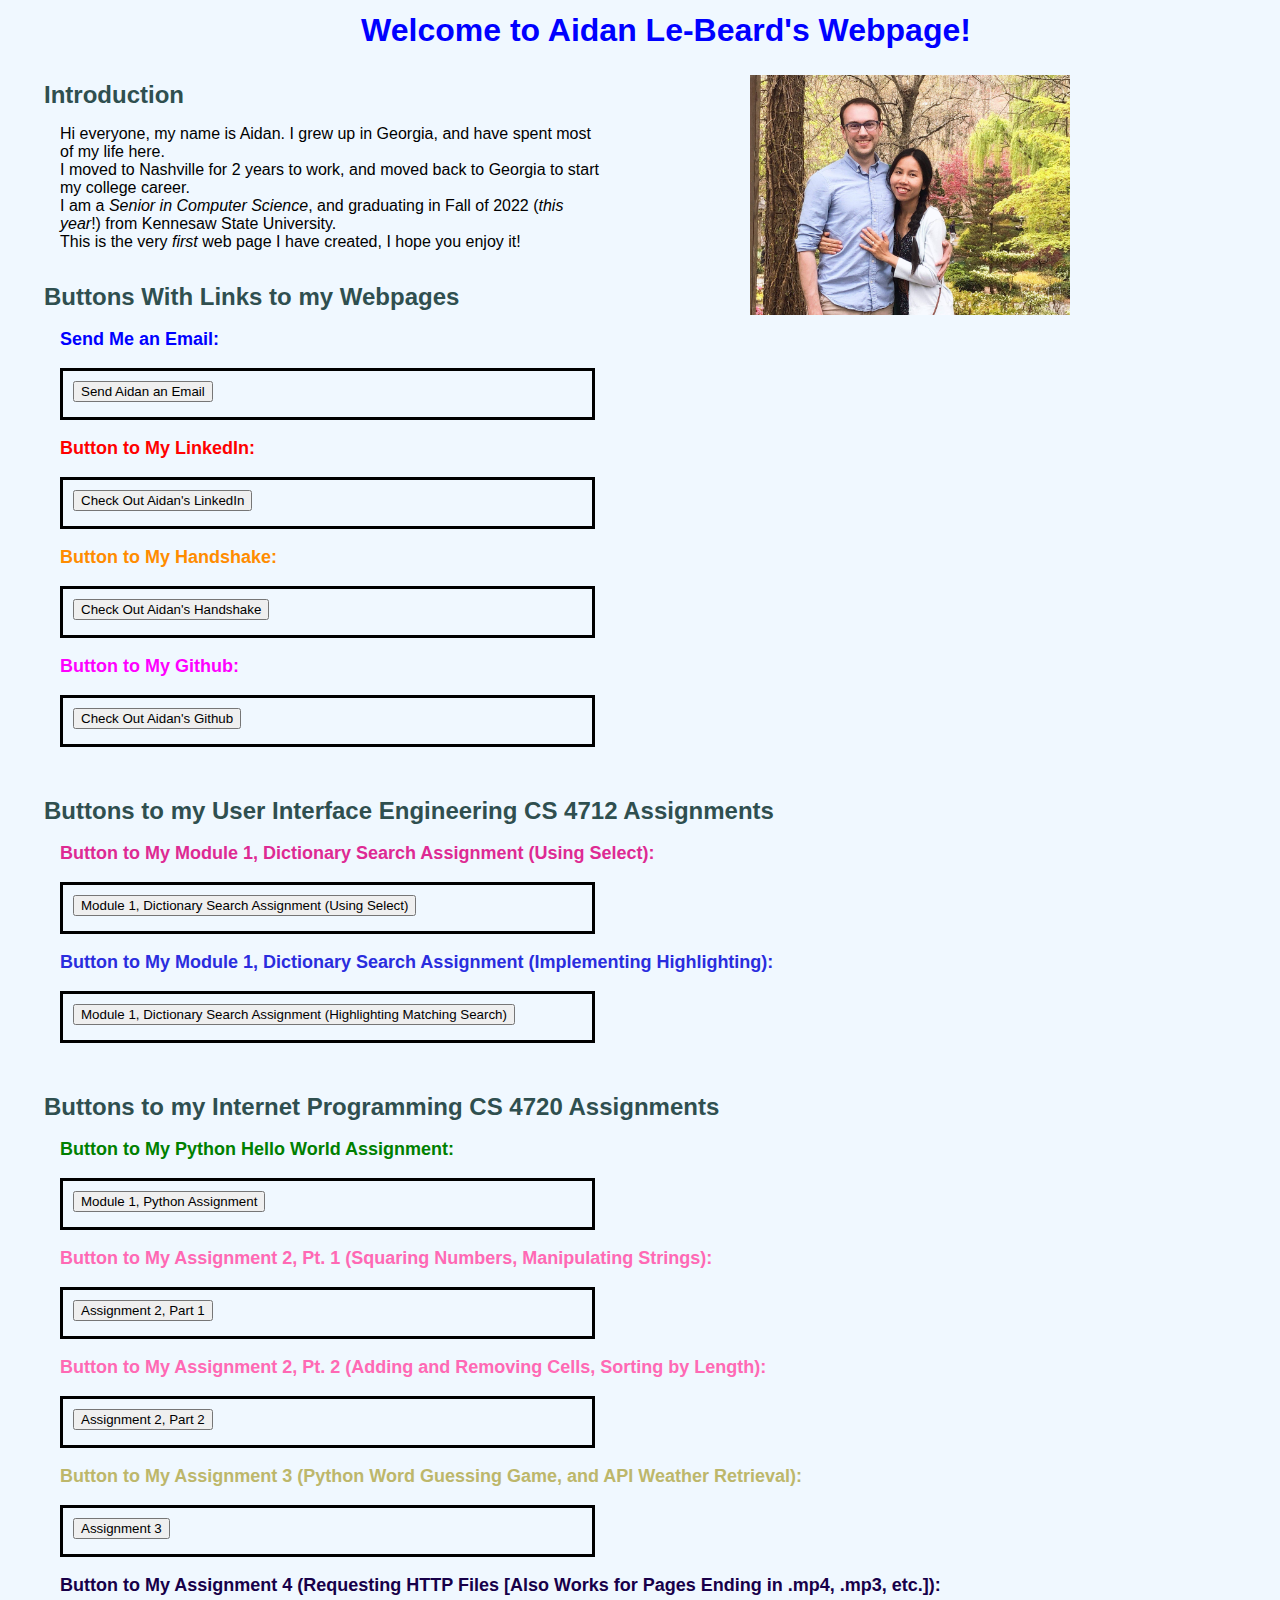
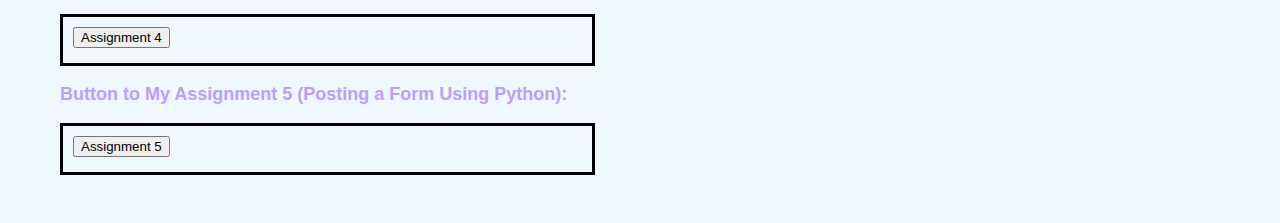
==== html/index.html @ b919f65e "Add files via upload" ====
<!-- Aidan Le-Beard
Dr. Sarah North
CS 4720 / W01
Module 1, Assignment 1 -->

<!DOCTYPE html>
<html>

<head>
  <link rel="stylesheet" href="Assignment_2.css">
  <title>Aidan Le-Beard Assignment 1</title>
  <script src="flask_test.py" async></script>
</head>

<body>

<header>
  <center>
    <h1>Welcome to Aidan Le-Beard's Webpage!</h1> <!-- A header with your preferred name -->
  </center>
</header>

<header>
  <h2>Introduction</h2> <!-- Heading to declare new section 1/4 -->
</header>

<img src="Aidan.jpg" width="320" height="240" alt="Aidan Le-Beard" style="position:absolute; left:750px; top:75px;"> <!-- My Photo -->
<p style="width: 45%"> <!-- Descriptions about me -->
  Hi everyone, my name is Aidan. I grew up in Georgia, and have spent most of my life here.<br /> 
  I moved to Nashville for 2 years to work, and moved back to Georgia to start my college career.<br />I am 
  a <em>Senior in Computer Science</em><!-- Use emphasis on key words -->, and graduating 
  in Fall of 2022 (<em>this year</em>!) from Kennesaw State University.<br />
  This is the very <em>first</em> web page I have created, I hope you enjoy it!
</p>

<!-- <header>
  <h2 style="margin-top:110px">My Favorite Movies</h2> <!-- Heading for section 2/4 - ->
</header>

<img src="Samurai.jpg" width="320" height="452" alt="Seven Samurai Poster" style="position:absolute; left:750px; top:330px;"> <!-- An image of something relevant: my favorite movie! - ->

<p>
  I've been a big fan of foreign and art movies since I was in middle school.<br />These are my 10 
  <em>favorite</em> movies, in reverse numerical order for the suspense of number 1!
</p>
<h3>Aidan's Favorite Movies</h3>
<ol reversed> <!-- An ordered list, and links to favorite websites (movies) to share - ->
  <li><a href="https://www.imdb.com/title/tt0037674/" target="_blank">Children of Paradise</a></li>
  <li><a href="https://www.imdb.com/title/tt0016220/" target="_blank">The Phantom of the Opera (1925)</a></li>
  <li><a href="https://www.imdb.com/title/tt0074334/" target="_blank">How Yukong Moved the Mountains</a></li>
  <li><a href="https://www.imdb.com/title/tt2013293/" target="_blank">The Wind Rises</a></li>
  <li><a href="https://www.imdb.com/title/tt0169858/" target="_blank">The End of Evangelion</a></li>
  <li><a href="https://www.imdb.com/title/tt0947798/" target="_blank">Black Swan</a></li>
  <li><a href="https://www.imdb.com/title/tt0010323/" target="_blank">The Cabinet of Dr. Caligari</a></li>
  <li><a href="https://www.imdb.com/title/tt0074486/" target="_blank">Eraserhead</a></li>
  <li><a href="https://www.imdb.com/title/tt0364569/" target="_blank">Oldboy</a></li>
  <li><a href="https://www.imdb.com/title/tt0047478/" target="_blank">Seven Samurai</a></li>
</ol>

<header>
  <h2>My Favorite Music</h2> <!-- Heading for section 3/4 - ->
</header>

<p>I'm also a big music fan. Here are some of my <em>favorite</em> bands, in no particular order.<br />I have seen the emphasized groups perform live!</p>
<h3>Aidan's Favorite Bands and Artists</h3>
<ul> <!-- An unordered list - ->
  <li><em>Weezer</em></li>
  <li><em>Nine Inch Nails</em></li>
  <li><em>Modest Mouse</em></li>
  <li>Jacques Brel</li>
  <li>Elliott Smith</li>
  <li>Pink Floyd</li>
  <li>Nirvana</li>
  <li><em>Neutral Milk Hotel</em></li>
  <li>Summoning</li>
</ul> 

<br /> -->

<header>
  <h2>Buttons With Links to my Webpages</h2> <!-- Heading for section 4/4 -->
</header>

<h3>Send Me an Email:</h3> <!-- Button #1 -->
<form action="mailto: alebeard@students.kennesaw.edu" target="_top">
  <input type="submit" value="Send Aidan an Email">
</form>

<h3 style="color:red;">Button to My LinkedIn:</h3> <!-- Button #2 -->
<form action="https://www.linkedin.com/in/aidan-le-beard/" target="_blank">
  <input type="submit" value="Check Out Aidan's LinkedIn">
</form>

<h3 style="color:darkorange;">Button to My Handshake:</h3> <!-- Button #3 -->
<form action="https://app.joinhandshake.com/stu/users/11920883/" target="_blank">
  <input type="submit" value="Check Out Aidan's Handshake">
</form>

<h3 style="color:magenta;">Button to My Github:</h3> <!-- Button #4 -->
<form action="https://github.com/aidan-le-beard" target="_blank">
  <input type="submit" value="Check Out Aidan's Github">
</form>

<br />

<header>
  <h2>
    Buttons to my User Interface Engineering CS 4712 Assignments
  </h2>
</header>

<h3 style="color:rgb(222, 42, 147);">Button to My Module 1, Dictionary Search Assignment (Using Select):</h3> <!-- Button #5 -->
<form action="GUI-Assignment_1/word-finder-select.html" target="_blank">
  <input type="submit" value="Module 1, Dictionary Search Assignment (Using Select)">
</form>

<h3 style="color:rgb(42, 45, 222);">Button to My Module 1, Dictionary Search Assignment (Implementing Highlighting):</h3> <!-- Button #5 -->
<form action="GUI-Assignment_1/word-finder-highlight.html" target="_blank">
  <input type="submit" value="Module 1, Dictionary Search Assignment (Highlighting Matching Search)">
</form>

<br />

<header>
  <h2>
    Buttons to my Internet Programming CS 4720 Assignments
  </h2>
</header>

<h3 style="color:green;">Button to My Python Hello World Assignment:</h3> <!-- Button #5 -->
<form action="assignment1Python.html" target="_blank">
  <input type="submit" value="Module 1, Python Assignment">
</form>

<h3 style="color:hotpink;">Button to My Assignment 2, Pt. 1 (Squaring Numbers, Manipulating Strings):</h3>
<form action="Mod_2_Assignment_1.html" target="_blank">
  <input type="submit" value="Assignment 2, Part 1">
</form>

<h3 style="color:hotpink;">Button to My Assignment 2, Pt. 2 (Adding and Removing Cells, Sorting by Length):</h3>
<form action="Mod_2_Assignment_2.html" target="_blank">
  <input type="submit" value="Assignment 2, Part 2">
</form>

<h3 style="color:darkkhaki;">Button to My Assignment 3 (Python Word Guessing Game, and API Weather Retrieval):</h3>
<form action="Assignment_3.html" target="_blank">
  <input type="submit" value="Assignment 3">
</form>

<h3 style="color:rgb(23, 0, 73);">Button to My Assignment 4 (Requesting HTTP Files [Also Works for Pages Ending in .mp4, .mp3, etc.]):</h3>
<form action="Assignment_4.html" target="_blank">
  <input type="submit" value="Assignment 4">
</form>

<h3 style="color:rgb(189, 158, 255);">Button to My Assignment 5 (Posting a Form Using Python):</h3>
<form action="Assignment_5.html" target="_blank">
  <input type="submit" value="Assignment 5">
</form>

</body>

</html>
---- html/Assignment_2.css ----
/* Aidan Le-Beard
Dr. Sarah North
CS 4720 / W01
Module 2, CSS Sheet */

body, h1, h2, h3, h4, h5, h6 {
  font-family: helvetica, arial, sans-serif;
  background-color: aliceblue; /* "change the default color for the background." "You don’t have to use the same colors in the screen shots" */
  color: black;
}

body {
  margin-top: 0px;
  margin-left: 60px;
  font-size: 16px;
  margin-bottom: 48px;
}

h1 {
  color: blue;
  font-size: 32px;
  margin: 12px;
}

h2 {
  color: darkslategrey;
  margin-left: -16px;
  margin-top: 32px;
  margin-bottom: 12px;
  font-size: 24px;
}

h3 {
  color: blue;
  font-size: 18px;
}

/* Make a solid border like the example */
form {
  padding: 10px 10px 15px 10px;
  border-style: solid;
  width: 42%;
}

table, tr {
  border-spacing: 15px;
}

td {
  border: solid;
  border-color: blue;
}

.tr1, .td1 {
  border: none;
  border-spacing: 8px;
}

.table1 {
  border: solid;
  border-color: rgb(75, 75, 98);
}

/* "Define 5 styles for foreground buttons and 5 styles for background buttons." 5 styles also defined for hover, for fun.
    6th style defined for the button on Part 1 of the assignment, to resemble the PDF */
.button {
  font-size: xx-large; /* "Set font-size of buttons as xx-large" per PDF instructions */
  background-color: #e7e7e7;
  color: black;
}

.button:hover {
  background-color: darkgrey;
}

.button:active {
  background-color: blue;
  color:azure;
}

.button1 {
  background-color: cornflowerblue;
  color: white;
}

.button1:hover {
  background-color: black;
}

.button1:active {
  background-color: red;
  color: yellow;
}

.button2 {
  background-color: cyan;
  color: darkmagenta;
}

.button2:hover {
  background-color: forestgreen;
  color:lemonchiffon;
}

.button2:active {
  background-color: gold;
  color: indigo;
}

.button3 {
  background-color: ghostwhite;
  color: deepskyblue;
}

.button3:hover {
  background-color: deeppink;
  color: dodgerblue;
}

.button3:active {
  background-color: fuchsia;
  color: darkblue;
}

.button4 {
  background-color: maroon;
  color: #eeee00;
}

.button4:hover {
  background-color: yellow;
  color: red;
}

.button4:active {
  background-color: red;
  color: yellow;
}

.button5 {
  font-size: large; /* "Set font-size of buttons as xx-large" per PDF instructions */
  background-color: limegreen;
  color: white;
}

.button5:active {
  background-color: green;
  color: white;
}
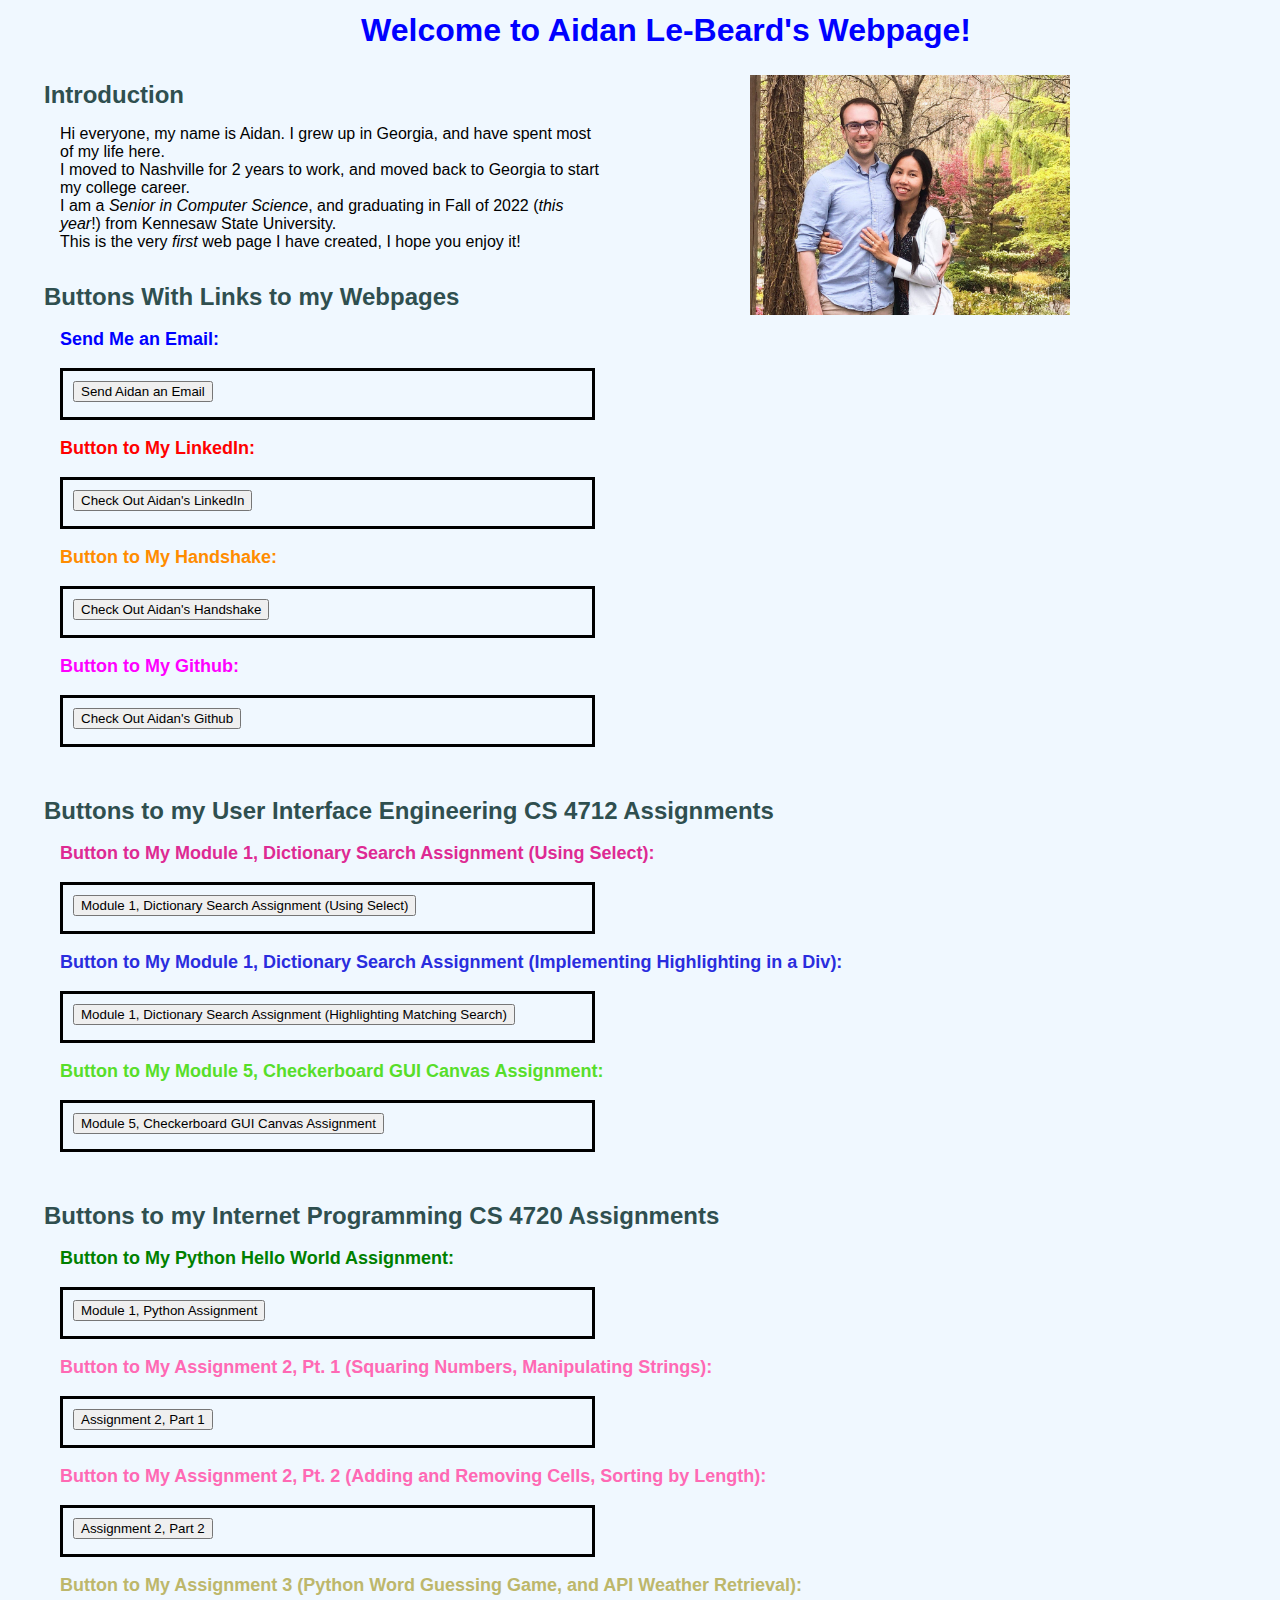
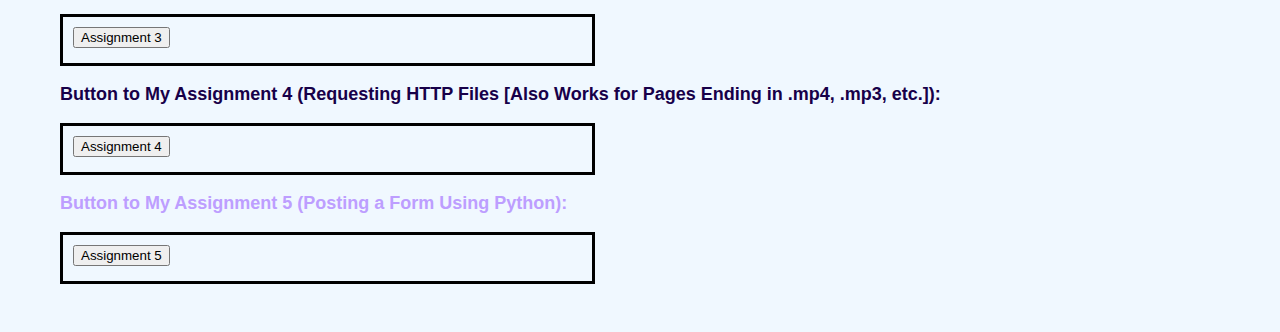
==== commit d2d99661: "add another User Interface Engineering assignmetn" ====
--- a/html/index.html
+++ b/html/index.html
@@ -109,14 +109,19 @@
   </h2>
 </header>
 
-<h3 style="color:rgb(222, 42, 147);">Button to My Module 1, Dictionary Search Assignment (Using Select):</h3> <!-- Button #5 -->
+<h3 style="color:rgb(222, 42, 147);">Button to My Module 1, Dictionary Search Assignment (Using Select):</h3>
 <form action="GUI-Assignment_1/word-finder-select.html" target="_blank">
   <input type="submit" value="Module 1, Dictionary Search Assignment (Using Select)">
 </form>
 
-<h3 style="color:rgb(42, 45, 222);">Button to My Module 1, Dictionary Search Assignment (Implementing Highlighting):</h3> <!-- Button #5 -->
+<h3 style="color:rgb(42, 45, 222);">Button to My Module 1, Dictionary Search Assignment (Implementing Highlighting in a Div):</h3>
 <form action="GUI-Assignment_1/word-finder-highlight.html" target="_blank">
   <input type="submit" value="Module 1, Dictionary Search Assignment (Highlighting Matching Search)">
+</form>
+
+<h3 style="color:rgb(87, 222, 42);">Button to My Module 5, Checkerboard GUI Canvas Assignment:</h3>
+<form action="GUI-Assignment_3_Checkerboard/GUI-Assignment_Checkerboard/index.html" target="_blank">
+  <input type="submit" value="Module 5, Checkerboard GUI Canvas Assignment">
 </form>
 
 <br />
@@ -159,4 +164,4 @@
 
 </body>
 
-</html>+</html>
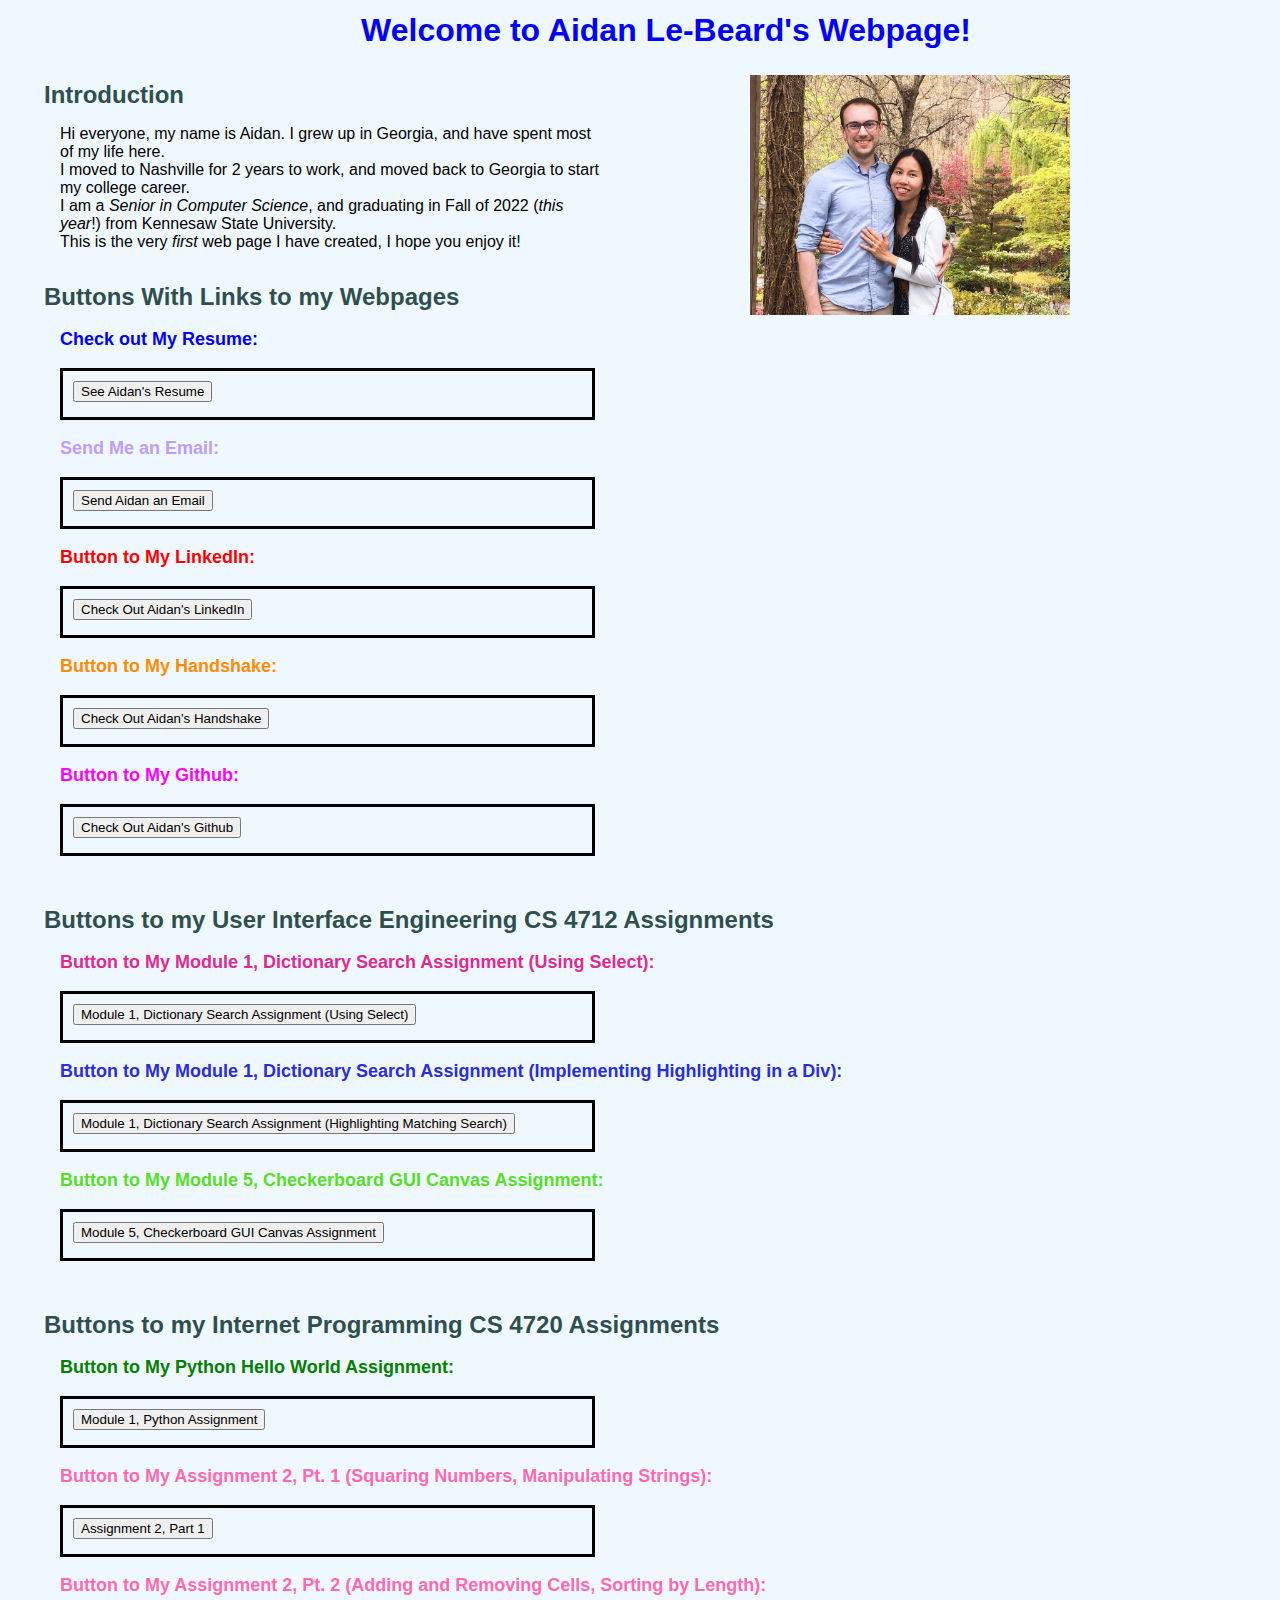
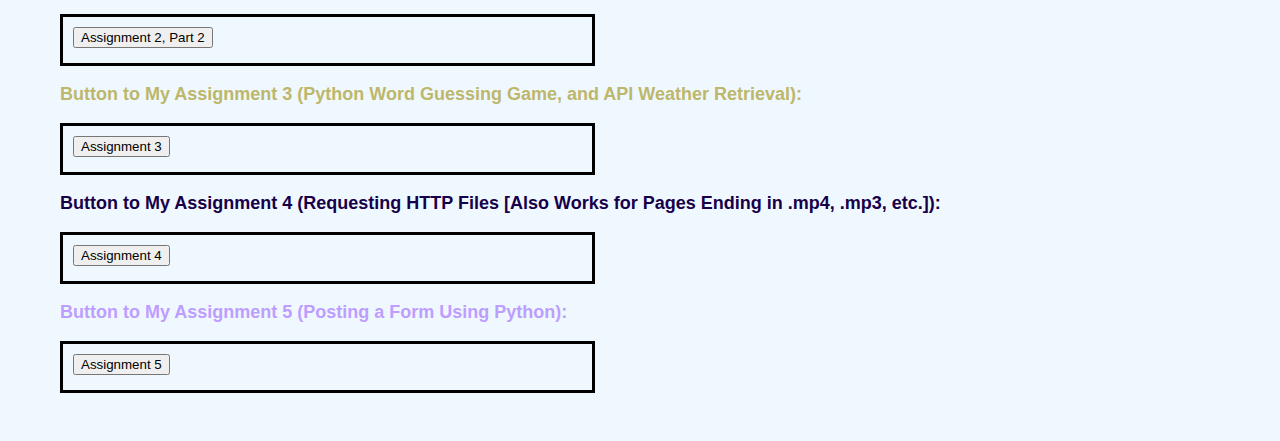
==== commit 597620ec: "add resume" ====
--- a/html/index.html
+++ b/html/index.html
@@ -1,15 +1,9 @@
-<!-- Aidan Le-Beard
-Dr. Sarah North
-CS 4720 / W01
-Module 1, Assignment 1 -->
-
 <!DOCTYPE html>
 <html>
 
 <head>
   <link rel="stylesheet" href="Assignment_2.css">
   <title>Aidan Le-Beard Assignment 1</title>
-  <script src="flask_test.py" async></script>
 </head>
 
 <body>
@@ -81,7 +75,12 @@
   <h2>Buttons With Links to my Webpages</h2> <!-- Heading for section 4/4 -->
 </header>
 
-<h3>Send Me an Email:</h3> <!-- Button #1 -->
+<h3>Check out My Resume:</h3>
+<form action="Aidan Resume New.pdf" target="_blank">
+  <input type="submit" value="See Aidan's Resume">
+</form>
+
+<h3 style="color: rgb(189, 158, 255)">Send Me an Email:</h3> <!-- Button #1 -->
 <form action="mailto: alebeard@students.kennesaw.edu" target="_top">
   <input type="submit" value="Send Aidan an Email">
 </form>
@@ -115,7 +114,7 @@
 </form>
 
 <h3 style="color:rgb(42, 45, 222);">Button to My Module 1, Dictionary Search Assignment (Implementing Highlighting in a Div):</h3>
-<form action="GUI-Assignment_1/word-finder-highlight.html" target="_blank">
+<form action="GUI-Assignment_1/word-finder-highlight-div-scroll.html" target="_blank">
   <input type="submit" value="Module 1, Dictionary Search Assignment (Highlighting Matching Search)">
 </form>
 
